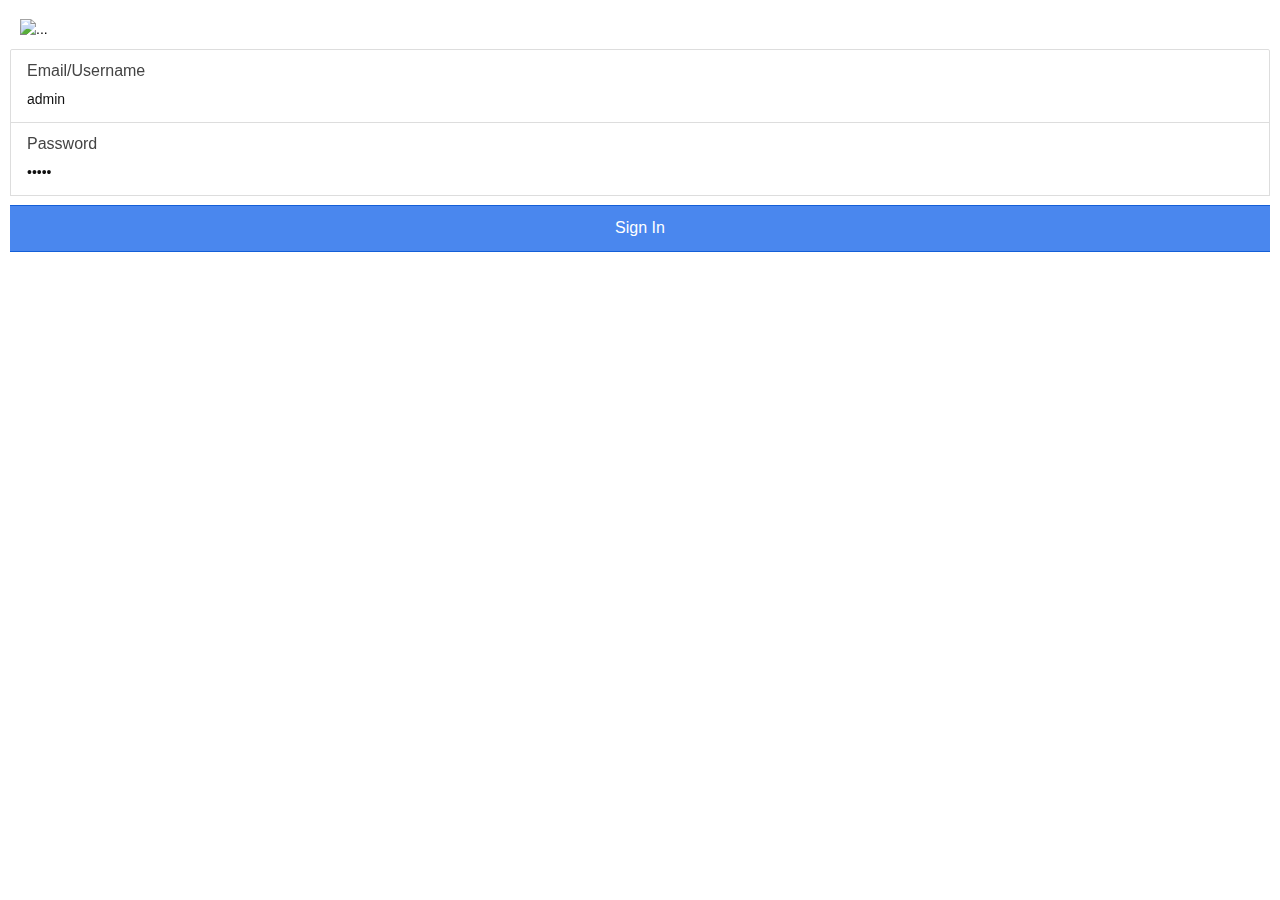
==== index.html @ 4c5b51fc "Initial commit." ====
<!DOCTYPE html>
<html lang="en" class="no-js">
  <head>
    <meta charset="UTF-8" />
    <meta http-equiv="X-UA-Compatible" content="IE=edge,chrome=1">
    <meta name="viewport" content="width=device-width, initial-scale=1.0">

    <meta name="format-detection" content="telephone=no" />
    <!-- WARNING: for iOS 7, remove the width=device-width and height=device-height attributes. See https://issues.apache.org/jira/browse/CB-4323 -->
    <meta name="viewport" content="user-scalable=no, initial-scale=1, maximum-scale=1, minimum-scale=1, width=device-width, height=device-height, target-densitydpi=device-dpi" />

    <title>Tree</title>

    <meta name="description" content="A Collection of Page Transitions with CSS Animations" />
    <meta name="keywords" content="page transition, css animation, website, effect, css3, jquery" />
    <meta name="author" content="Codrops" />

    <link rel="shortcut icon" href="../favicon.ico">

    <!-- cordova -->
    <script src="cordova.js"></script>
    <script src="cordova_plugins.js"></script>

    <link href="tree/css/style.css" rel="stylesheet">

    <!-- Underscore -->
    <script src="underscore/js/underscore-min.js"></script>

    <!--    Include the ionic css and js.-->
    <link href="ionic/css/ionic.css" rel="stylesheet">
    <script src="ionic/js/ionic.bundle.js"></script>

    <!--    jquery-->
    <script src="jquery/js/jquery.min.js"></script>

    <!--    Tools stuff + config-->
    <script src="tree/js/config.js"></script>
    <script src="cordova-tools/js/capture.js"></script>
    <script src="cordova-tools/js/connection.js"></script>

    <!--    App stuff-->
    <script src="tree/js/app.js"></script>

    <!-- Masonry -->
    <script src="masonry/jquery.masonry.min.js"></script>

    <script>
      function onLoad() {
        document.addEventListener('deviceready', onDeviceReady, false);
      }
      function onDeviceReady() {
        console.log('we are here.');
      }
    </script>

  </head>
  <body ng-app="app" animation="slide-left-right" onload="onLoad()">
  <ion-nav-view></ion-nav-view>
</body>
</html>
---- tree/css/style.css ----
.container {
  padding: 3px;
}

.ui-btn-menu {
  padding: 6px;
}

.board-box {
  width: 100%;
  height: 100%;
  margin: 0;
  padding: 0;
  border-radius: 6%;
  background-color: gray;
  text-align: center;
  font-weight: bold;
  cursor: pointer;
}



/*@media screen and (min-width: 0px) and (max-width: 250px) {
  .board-box {
    font-size: 3em;
    padding-top: 12px;
    padding-bottom: 10px;
  }
}

@media screen and (min-width: 251px) and (max-width: 400px) {
  .board-box {
    font-size: 4em;
    padding-top: 30px;
    padding-bottom: 10px;
  }
}

@media screen and (min-width: 401px) and (max-width: 600px) {
  .board-box {
    font-size: 8em;
    padding-top: 55px;
    padding-bottom: 10px;
  }
}

@media screen and (min-width: 601px) {
  .board-box {
    font-size: 10em;
    padding-top: 100px;
    padding-bottom: 10px;
  }
}*/

.grid-img-thumbnail {
  display: block;
  margin: 3px auto;
  max-width: 98%;
  height: auto;
  padding: 4px;
  line-height: 1.42857143;
  background-color: #fff;
  border: 1px solid #ddd;
  border-radius: 4px;
  -webkit-transition: all .2s ease-in-out;
       -o-transition: all .2s ease-in-out;
          transition: all .2s ease-in-out;
}

.row-flex {
  display: flex;
  flex-flow: row wrap;
}
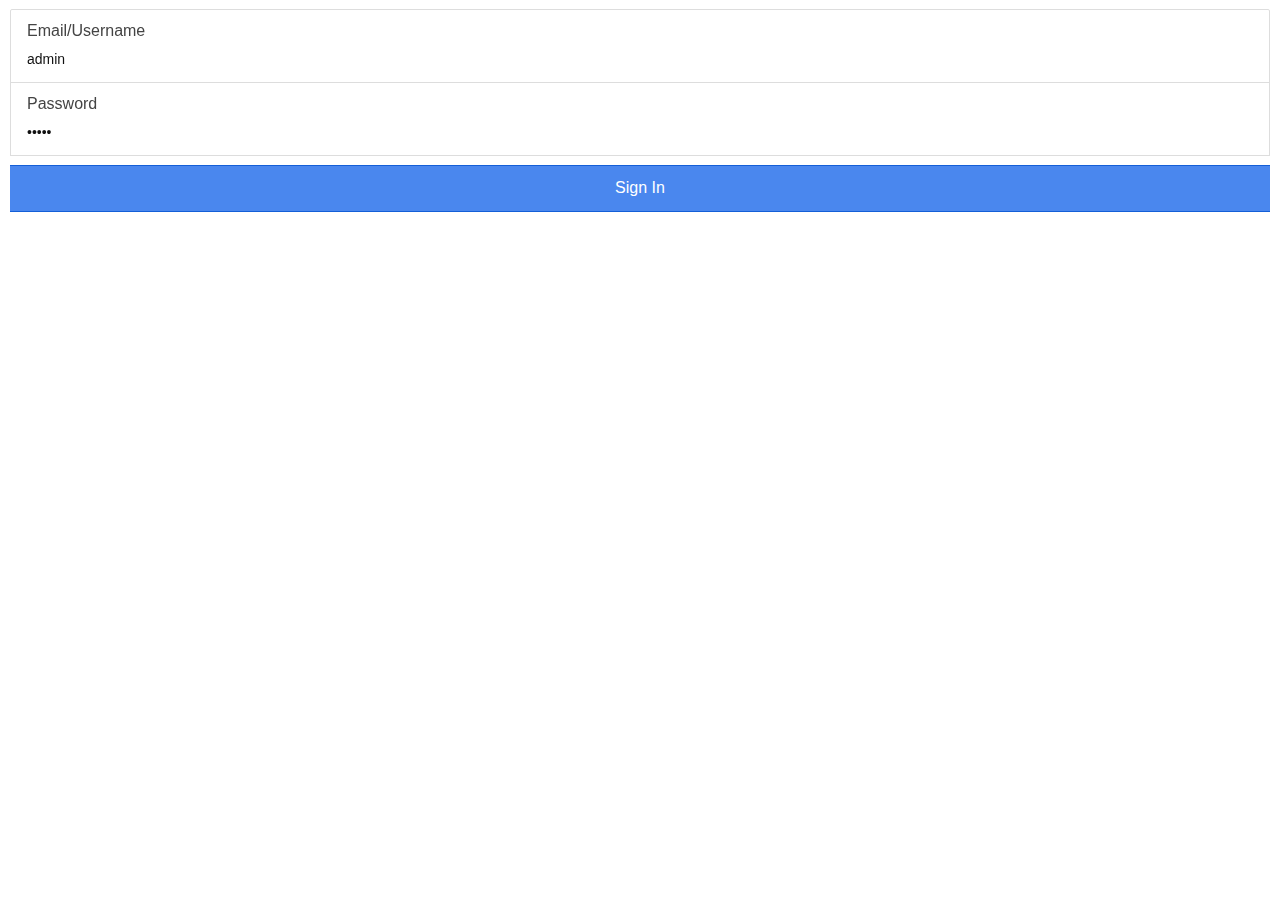
==== commit 9ba94c7f: "Somewhat working version..." ====
--- a/index.html
+++ b/index.html
@@ -41,9 +41,6 @@
     <!--    App stuff-->
     <script src="tree/js/app.js"></script>
 
-    <!-- Masonry -->
-    <script src="masonry/jquery.masonry.min.js"></script>
-
     <script>
       function onLoad() {
         document.addEventListener('deviceready', onDeviceReady, false);
